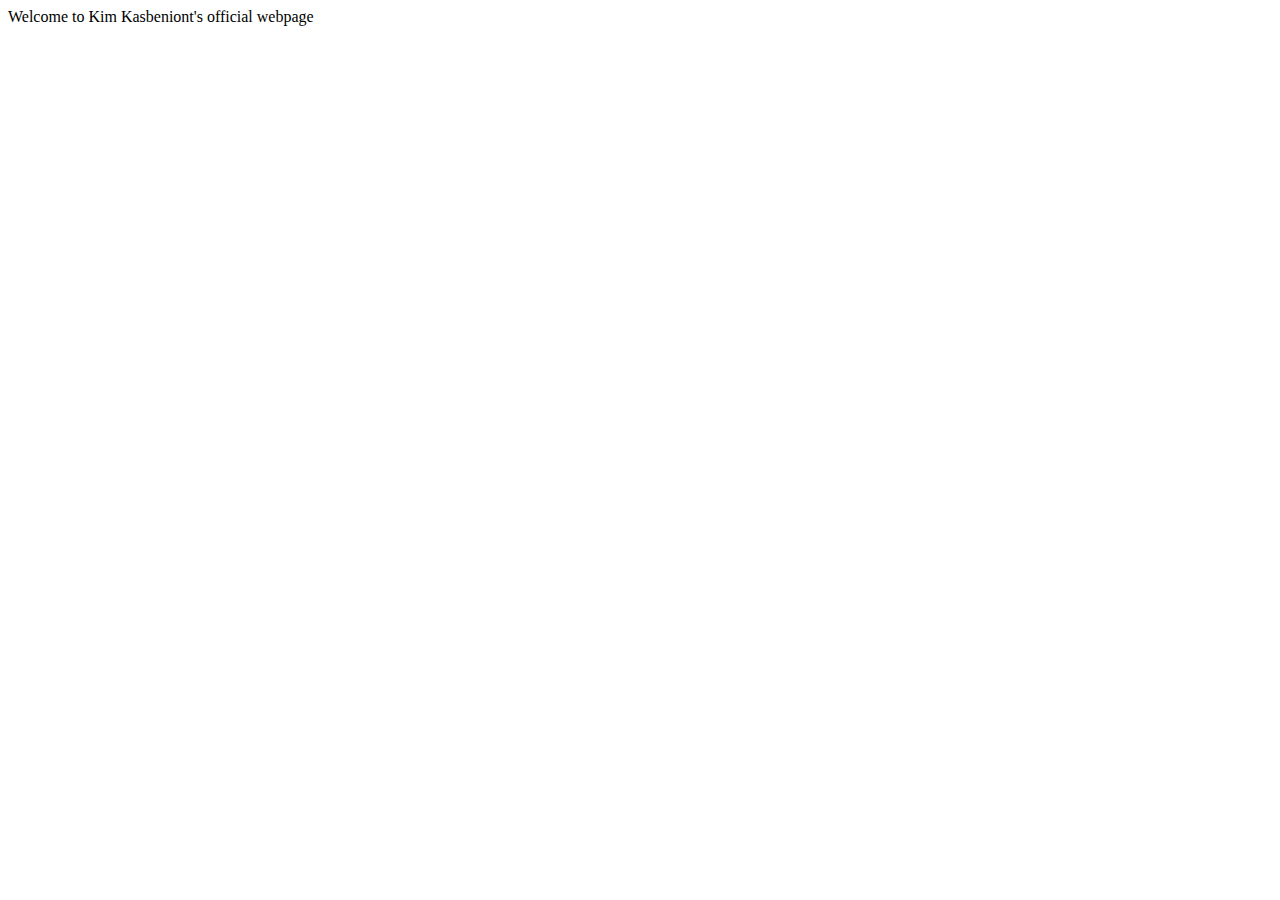
==== index.html @ 2078f4a9 "Added index pages" ====
<html>
<head>
  <title>Kim Kasbeniont</title>
  <link rel = "stylesheet"
  type = "text/css"
  href = "index.css" />
</head>

<body>
  <p>Welcome to Kim Kasbeniont's official webpage</p>
</body>
</html>
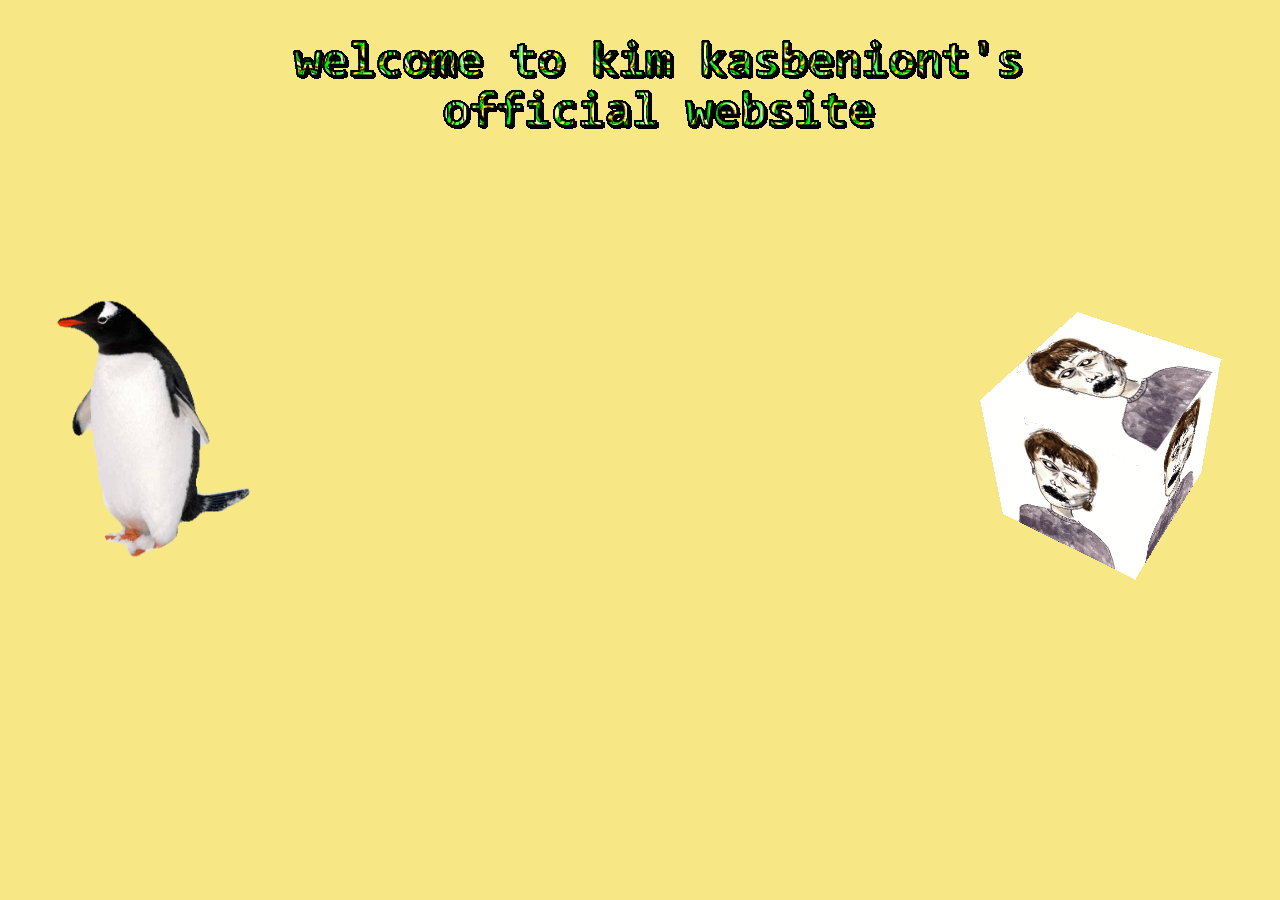
==== commit 8fa39cc7: "made fancy" ====
--- a/index.html
+++ b/index.html
@@ -1,12 +1,18 @@
 <html>
+
 <head>
   <title>Kim Kasbeniont</title>
-  <link rel = "stylesheet"
-  type = "text/css"
-  href = "index.css" />
+  <link rel="stylesheet" type="text/css" href="index.css">
+  <link rel="stylesheet" media="screen" href="https://fontlibrary.org/face/archivo-narrow" type="text/css" />
+  <meta name="viewport" content="width=device-width, initial-scale=1">
 </head>
 
 <body>
-  <p>Welcome to Kim Kasbeniont's official webpage</p>
+    <img src="assets/kimkasbeniont.gif" id="title"/>
+    <div id=gifs>
+    <img src="assets/penguin.gif" class="penguin">
+    <a href="artpage.html"><img src="assets/bloggif_5dde96faea6c7.gif" class="cube"/></a>
+    <div/>
 </body>
+
 </html>
--- a/index.css
+++ b/index.css
@@ -0,0 +1,45 @@
+h1 {
+  font-size: 8rem;
+}
+
+h2 {
+  font-size: 2rem;
+}
+
+h3 {
+  font-size: 1rem;
+}
+
+body {
+  font-family: monospace;
+  color: #f9f9f2;
+  background-color: #f7e885;
+  margin: 0;
+}
+
+section {
+  height: 100vh;
+}
+
+#title {
+  padding-top: 3em;
+  padding-left: 22.5em;
+  padding-right: 22.5em;
+  display: grid;
+  justify-content: center;
+  align-items: top;
+}
+
+#gifs {
+  padding-top: 11em;
+  align-items: bottom;
+}
+
+.penguin {
+  width: 24vw;
+}
+
+.cube {
+  position: relative;
+  left: 650px;
+}
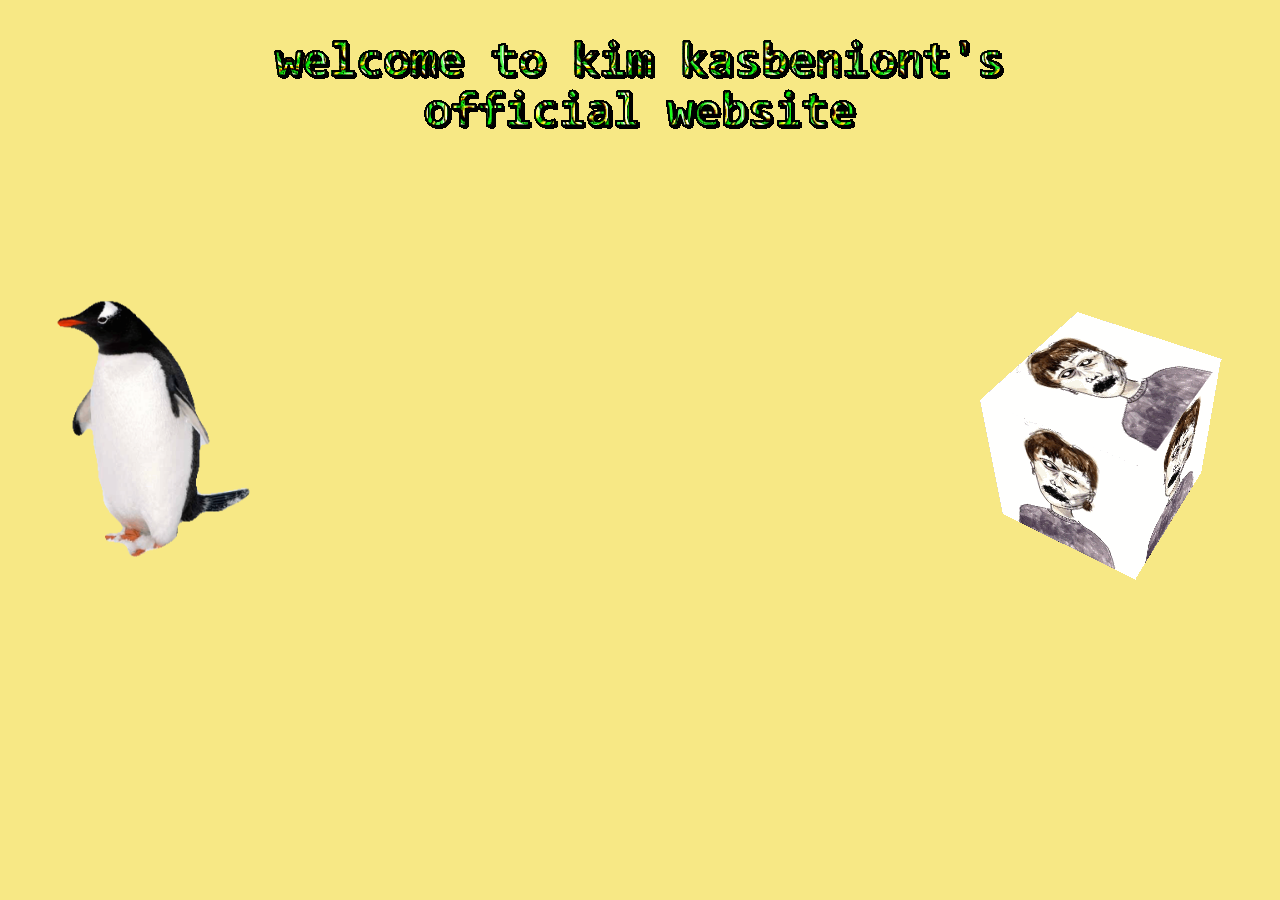
==== commit 6df0446c: "removed the padding on the sides of the header and tried the center tags instead" ====
--- a/index.html
+++ b/index.html
@@ -8,11 +8,9 @@
 </head>
 
 <body>
-    <img src="assets/kimkasbeniont.gif" id="title"/>
-    <div id=gifs>
+    <center><img src="assets/kimkasbeniont.gif" id="title"/></center>
     <img src="assets/penguin.gif" class="penguin">
     <a href="artpage.html"><img src="assets/bloggif_5dde96faea6c7.gif" class="cube"/></a>
-    <div/>
 </body>
 
 </html>
--- a/index.css
+++ b/index.css
@@ -23,23 +23,17 @@
 
 #title {
   padding-top: 3em;
-  padding-left: 22.5em;
-  padding-right: 22.5em;
-  display: grid;
-  justify-content: center;
-  align-items: top;
-}
-
-#gifs {
-  padding-top: 11em;
-  align-items: bottom;
+  text-align: center;
+  display: block;
 }
 
 .penguin {
   width: 24vw;
+  padding-top: 11em;
 }
 
 .cube {
   position: relative;
   left: 650px;
+  padding-top: 11em;
 }
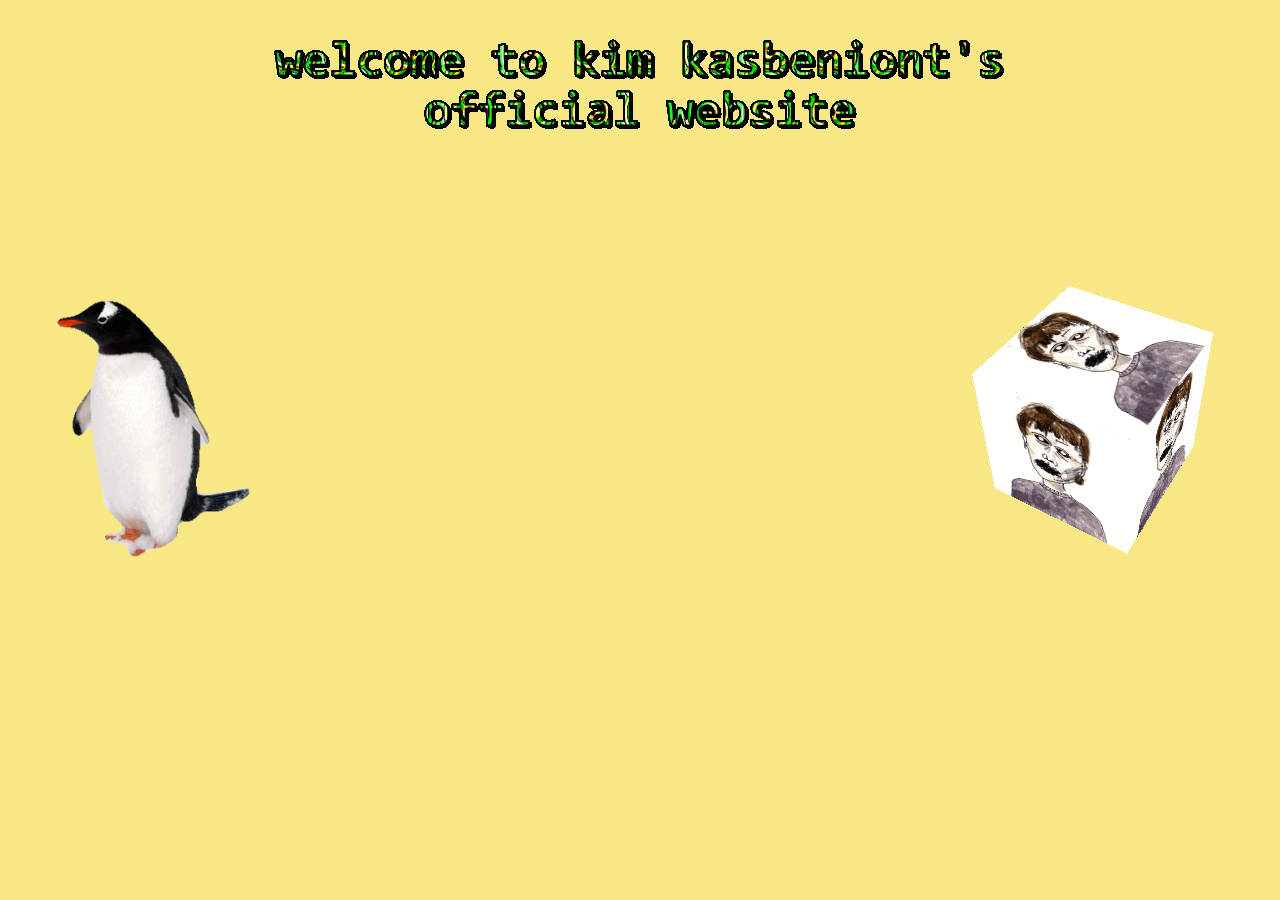
==== commit 3fee8676: "tried to make a bit more mobile friendly" ====
--- a/index.html
+++ b/index.html
@@ -9,8 +9,10 @@
 
 <body>
     <center><img src="assets/kimkasbeniont.gif" id="title"/></center>
+    <div id="gifs">
     <img src="assets/penguin.gif" class="penguin">
     <a href="artpage.html"><img src="assets/bloggif_5dde96faea6c7.gif" class="cube"/></a>
+    <div>
 </body>
 
 </html>
--- a/index.css
+++ b/index.css
@@ -27,7 +27,12 @@
   display: block;
 }
 
+#gifs {
+  display: flex; 
+}
+
 .penguin {
+  display: flex;
   width: 24vw;
   padding-top: 11em;
 }
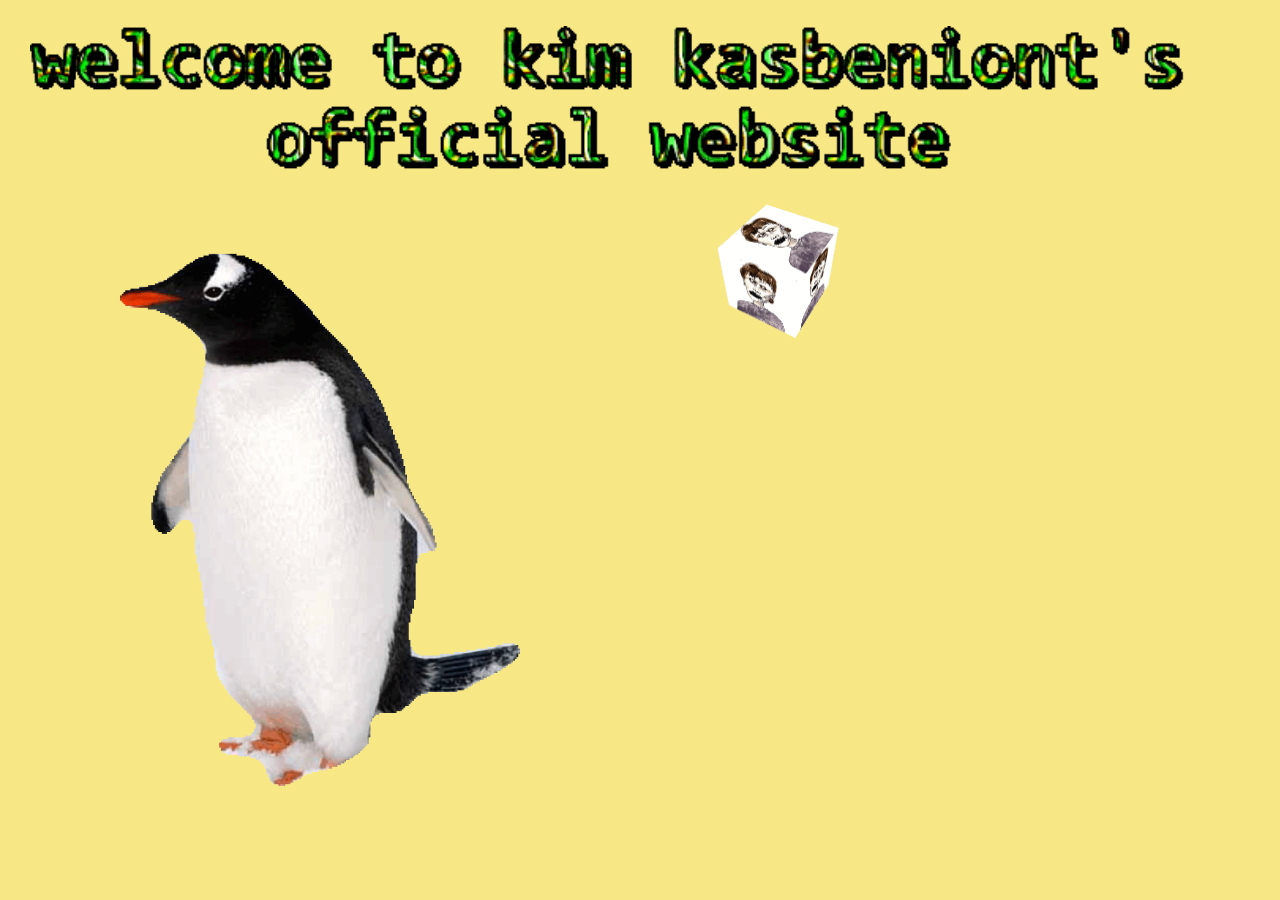
==== commit 596bc510: "actually made it a bit more phone friendly" ====
--- a/index.html
+++ b/index.html
@@ -8,11 +8,13 @@
 </head>
 
 <body>
-    <center><img src="assets/kimkasbeniont.gif" id="title"/></center>
-    <div id="gifs">
-    <img src="assets/penguin.gif" class="penguin">
-    <a href="artpage.html"><img src="assets/bloggif_5dde96faea6c7.gif" class="cube"/></a>
-    <div>
+  <header id="header" class="grid">
+    <center><img src="assets/kimkasbeniont.gif" id="header" class="grid"/></center>
+  </header>
+    <main id="gifs" class="grid">
+      <img src="assets/penguin.gif" class="penguin">
+      <a href="artpage.html"><img src="assets/bloggif_5dde96faea6c7.gif" class="cube"/></a>
+    </main>
 </body>
 
 </html>
--- a/index.css
+++ b/index.css
@@ -15,30 +15,29 @@
   color: #f9f9f2;
   background-color: #f7e885;
   margin: 0;
+  text-align: center;
 }
 
 section {
   height: 100vh;
 }
 
-#title {
-  padding-top: 3em;
-  text-align: center;
+#header {
+  padding: 1em 0;
   display: block;
+  width: 95%;
+  height: auto;
 }
 
 #gifs {
-  display: flex; 
+  display: flex;
+  height: auto;
 }
 
 .penguin {
-  display: flex;
-  width: 24vw;
-  padding-top: 11em;
+  width: 50%;
 }
 
 .cube {
-  position: relative;
-  left: 650px;
-  padding-top: 11em;
+  width: 50%;
 }
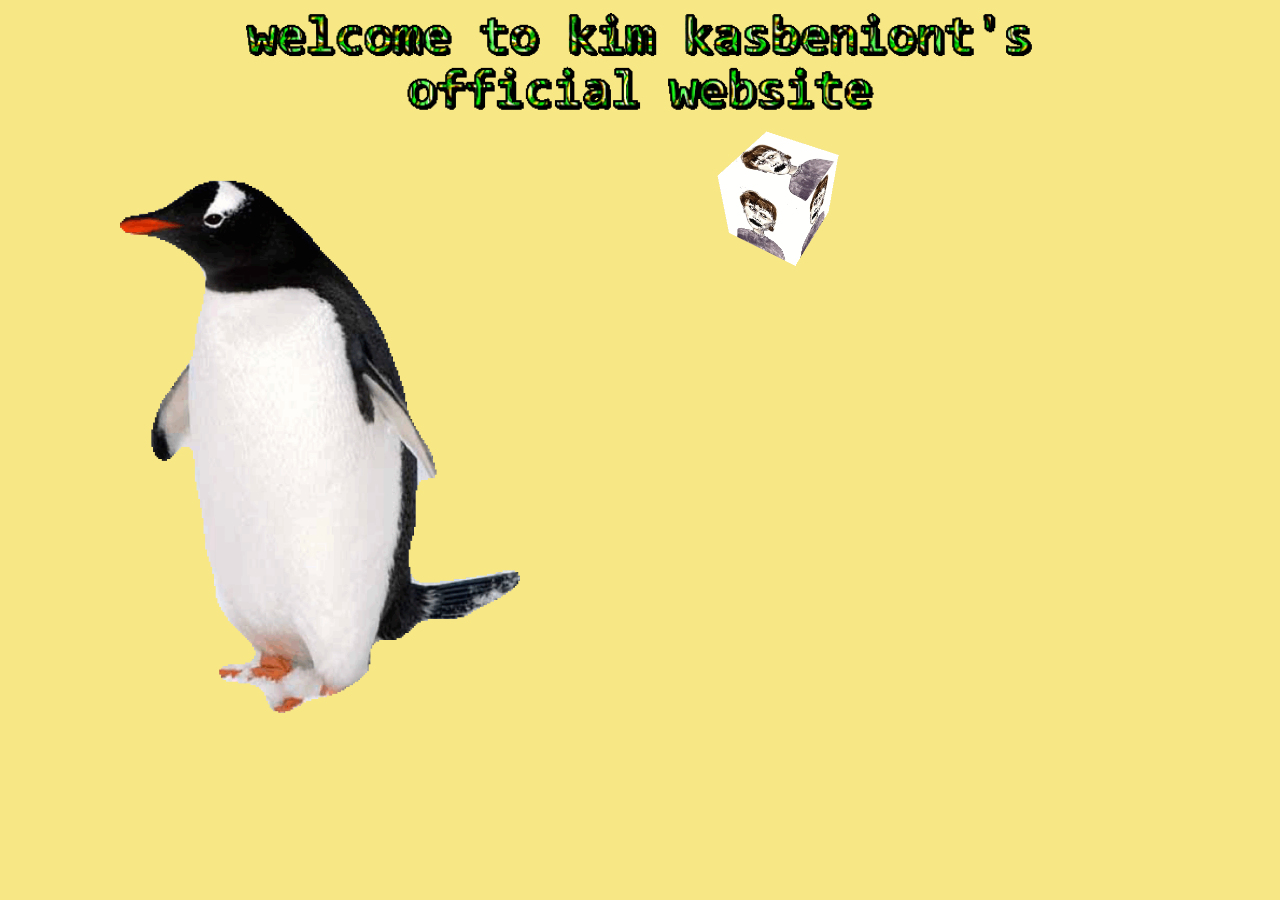
==== commit 67e1ee0b: "ACTUALLY made the site a bit more phone friendly" ====
--- a/index.html
+++ b/index.html
@@ -9,7 +9,7 @@
 
 <body>
   <header id="header" class="grid">
-    <center><img src="assets/kimkasbeniont.gif" id="header" class="grid"/></center>
+    <center><img src="assets/kimkasbeniont.gif" id="title" class="grid"/></center>
   </header>
     <main id="gifs" class="grid">
       <img src="assets/penguin.gif" class="penguin">
--- a/index.css
+++ b/index.css
@@ -25,8 +25,13 @@
 #header {
   padding: 1em 0;
   display: block;
-  width: 95%;
+  width: 100%;
   height: auto;
+}
+
+#title {
+  align-items: center;
+  width: 90%
 }
 
 #gifs {
@@ -41,3 +46,14 @@
 .cube {
   width: 50%;
 }
+
+@media only screen and (min-width: 768px) {
+  #title {
+    align-items: center;
+    height: 100px;
+    width: auto;
+
+
+  }
+
+}
